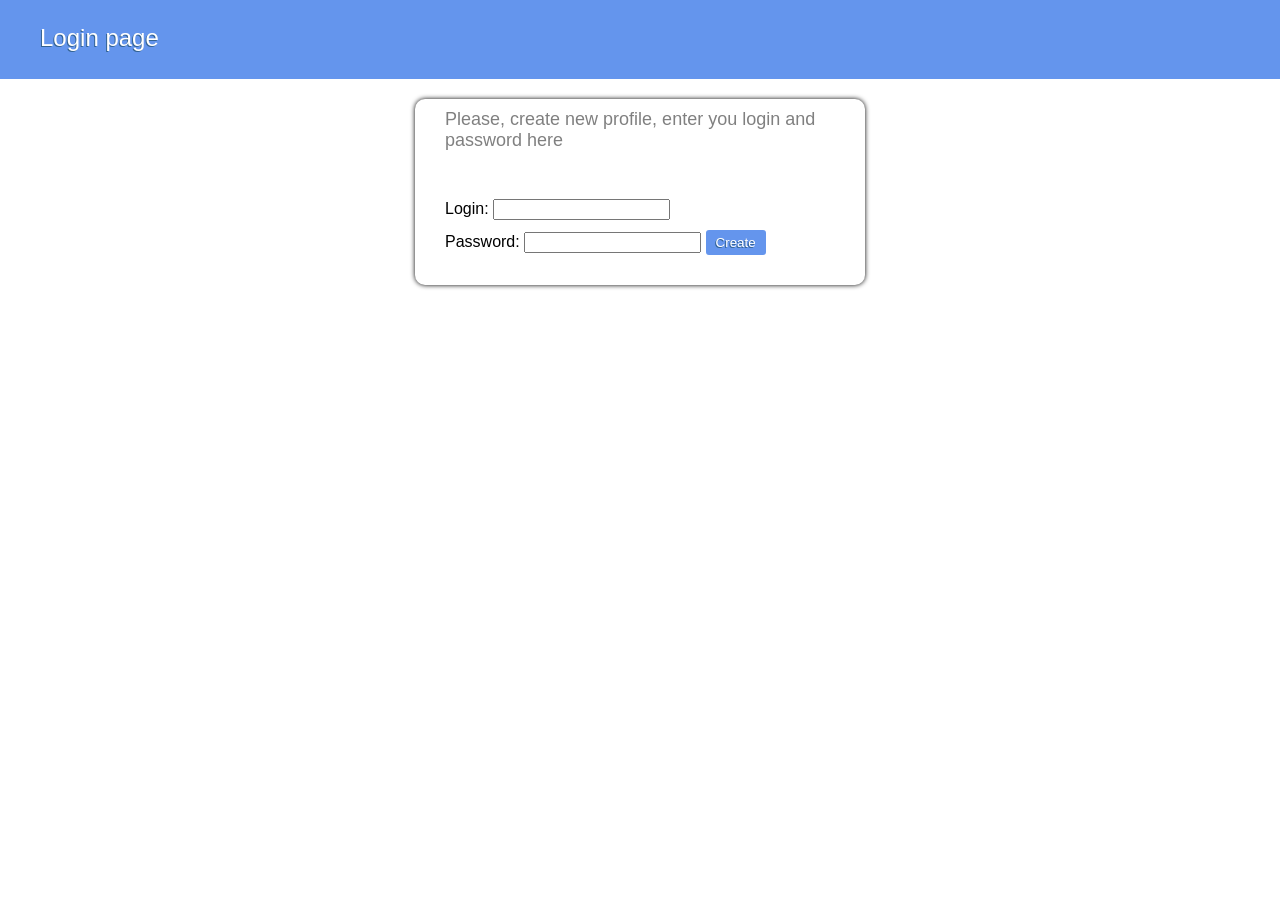
==== web/create.html @ a24125df "Add: .html, .css, base.txt" ====
<!DOCTYPE html>
<html lang="en">
<head>
    <meta charset="UTF-8">
    <link href="style.css" rel="stylesheet">
    <title>Login page</title>
</head>
<body>
<div class="main-title">
    <p id = tittle-text > Login page </p>
</div>

<div class = "middle" >
    <div class="box-with-shadow">
        <p id = "grey-text">Please, create new profile, enter you login and password here</p>

        <form action="createUserServlet" method="POST">
            Login: <input type="text" name="login">
            <br />
            Password: <input type="password" name="password" />
            <input class ="button" type="submit" value="Create" />
        </form>

    </div>
</div>

</body>
</html>
---- web/style.css ----
html {
    height: 100%;
    margin: 0 0 0 0;
    padding: 0;
}
body {
    margin: 0 0 0 0;
    padding: 0;
    top:0;
    margin-top: -25px;

}

.main-title{
    background: #6495ED;
    height:80px;
}
#tittle-text{
    font-family: Arial;
    font-size: 24px;
    color: #fff;
    padding-top: 25px;
    padding-left:40px;
    text-shadow: -1px 1px #346392;

}

.middle{
    margin: 0 auto;
    margin-top: 20px;
    height:250px;
    width: 95%;
}
.box-with-shadow{
    width: 450px;


    box-shadow: 0 0 5px;
    border-radius: 10px;
    margin: 0 auto;

}
#grey-text{
    font-family: Arial;
    font-size: 18px;
    color: #808080;
    padding-top: 10px;
    padding-left: 30px;
    text-align:  left;

}

.list{
    font-family: Arial;
    font-size: 16px;
    color: #808080;
    padding-bottom: 10px;

}
a{
    color: #808080;
    text-decoration: none;
}
a:hover{
    color:#6495ED;
}

form{
    padding-top: 20px;
    padding-left: 30px;
    padding-bottom: 20px;
    font-family: Arial;
}

form input {
    margin-bottom: 10px;
}

.button{
    font-family: Arial;
    border: 4px solid #6495ED;
    border-radius: 3px;
    text-shadow: -1px 1px #346392;
    background:#6495ED;
    color: #FFF;
    cursor: pointer;
}
.button:hover{
    border: 4px solid #87CEFA;
    background: #87CEFA;
    text-decoration: none;
}

p{
    padding-right: 10px;
    padding-bottom: 10px;


}

#text{
    width: 400px;
    height: 100px;

}

.send{
    width: 400px;


}
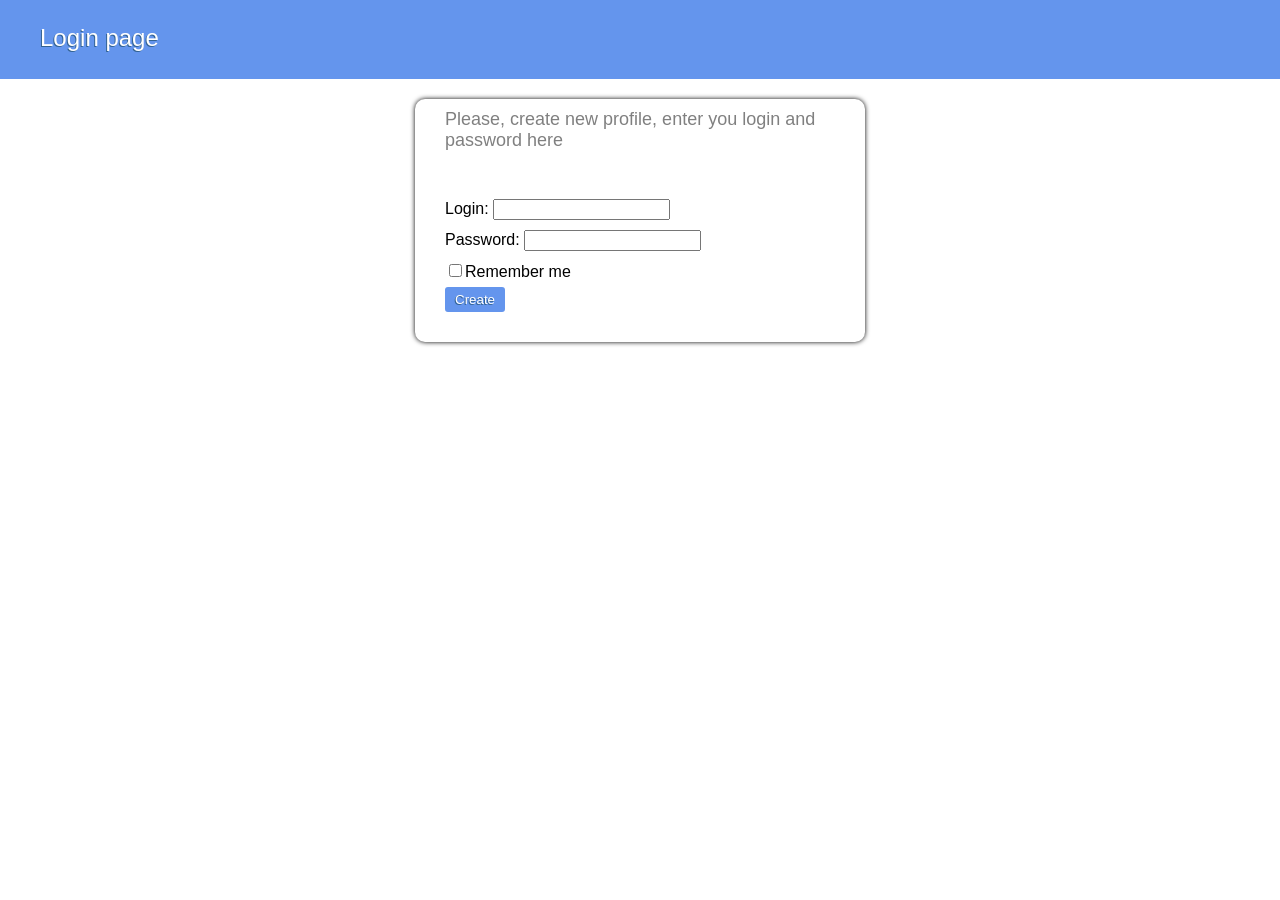
==== commit a8364851: "Remember option was made" ====
--- a/web/create.html
+++ b/web/create.html
@@ -14,10 +14,11 @@
     <div class="box-with-shadow">
         <p id = "grey-text">Please, create new profile, enter you login and password here</p>
 
-        <form action="createUserServlet" method="POST">
+        <form action="createUserServlet" method="GET">
             Login: <input type="text" name="login">
             <br />
-            Password: <input type="password" name="password" />
+            Password: <input type="password" name="password" /><Br>
+            <input type="checkbox" name="ischecked">Remember me<Br>
             <input class ="button" type="submit" value="Create" />
         </form>
 
